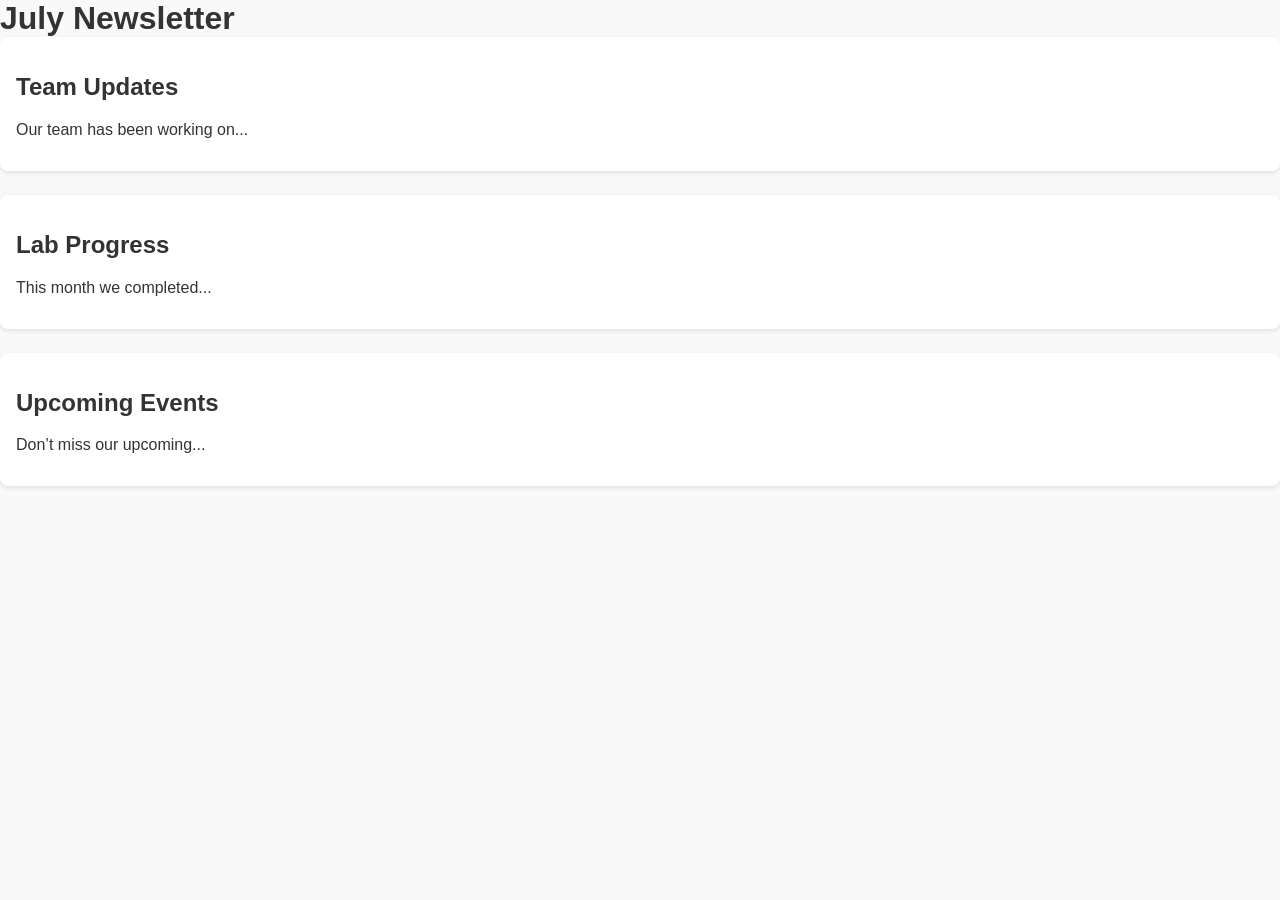
==== JUNEnewsletter1.html @ bc15ac8f "Create JUNEnewsletter1.html" ====
<!DOCTYPE html>
<html lang="en">
<head>
    <meta charset="UTF-8">
    <title>iGEM Newsletter – July Edition</title>
    <link rel="stylesheet" href="style.css">
</head>
<body>
    <h1>July Newsletter</h1>

    <article>
        <h2>Team Updates</h2>
        <p>Our team has been working on...</p>
    </article>

    <article>
        <h2>Lab Progress</h2>
        <p>This month we completed...</p>
    </article>

    <article>
        <h2>Upcoming Events</h2>
        <p>Don’t miss our upcoming...</p>
    </article>

</body>
</html>
---- style.css ----
body {
    font-family: Arial, sans-serif;
    background-color: #f9f9f9;
    color: #333;
    margin: 0;
    padding: 0;
}

header {
    background-color: #0077b6;
    color: white;
    text-align: center;
    padding: 1rem;
}

h1 {
    margin: 0;
    font-size: 2rem;
}

section {
    padding: 1.5rem;
    max-width: 800px;
    margin: auto;
}

article {
    background: white;
    border-radius: 8px;
    box-shadow: 0 2px 5px rgba(0,0,0,0.1);
    margin-bottom: 1.5rem;
    padding: 1rem;
}
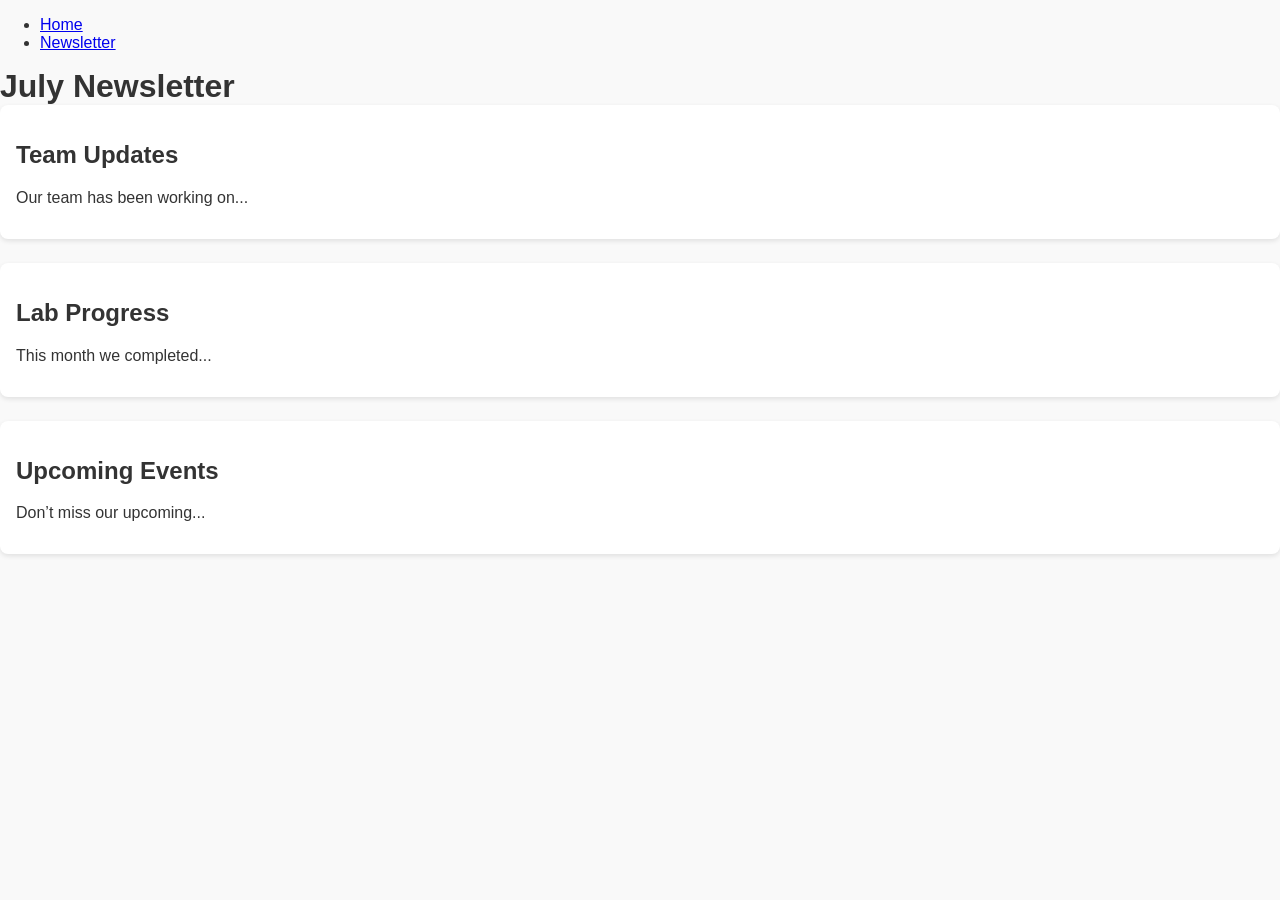
==== commit eb602b59: "Update JUNEnewsletter1.html" ====
--- a/JUNEnewsletter1.html
+++ b/JUNEnewsletter1.html
@@ -6,6 +6,13 @@
     <link rel="stylesheet" href="style.css">
 </head>
 <body>
+    <nav>
+    <ul>
+        <li><a href="index.html">Home</a></li>
+        <li><a href="newsletter.html">Newsletter</a></li>
+    </ul>
+</nav>
+    
     <h1>July Newsletter</h1>
 
     <article>
